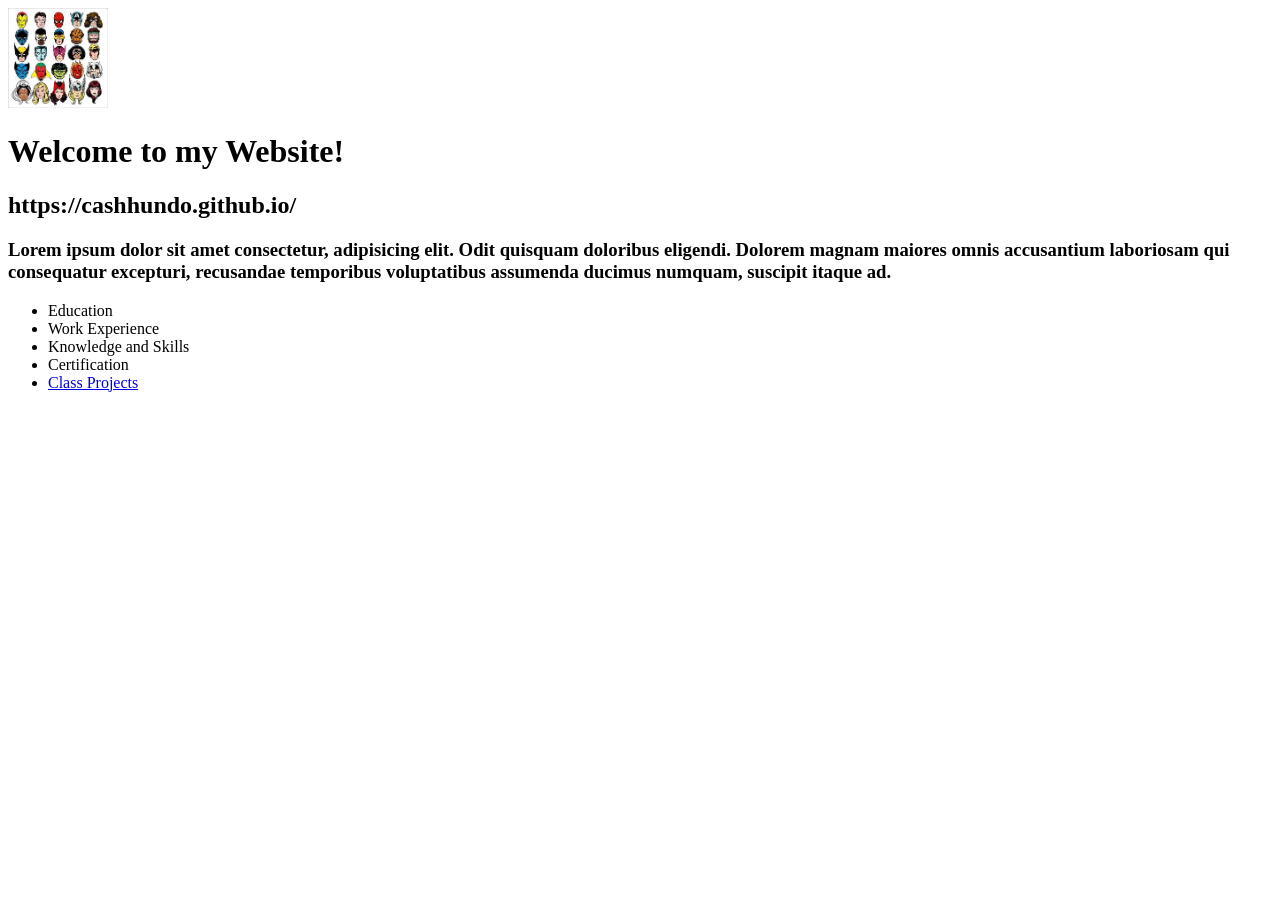
==== index.html @ ca035edd "k" ====
<!DOCTYPE html>
<html lang="en">
<head>
    <meta charset="UTF-8">
    <meta name="viewport" content="width=device-width, initial-scale=1.0">
    <meta name="description" content="Henry Cash personal Web Site">
    <meta name="keywords" content="Henry Cash, SHSU COBA, MIS, Student">
    <title>Henry Cash Web's Site </title>
</head>
<body>
    <header>
        <img src="images/Marvel Heros.jpg" alt="Photo of Marvel Heors" height="100">
    </header>
    <main>
        <h1> Welcome to my Website!</h1>
        <h2> https://cashhundo.github.io/ </h2>
        <h3> Lorem ipsum dolor sit amet consectetur, adipisicing elit. Odit quisquam doloribus eligendi. Dolorem magnam maiores omnis accusantium laboriosam qui consequatur excepturi, recusandae temporibus voluptatibus assumenda ducimus numquam, suscipit itaque ad.</h3>
        <nav>
            <ul> 
                <li>Education</li>
                <li> Work Experience</li>
                <li> Knowledge and Skills</li>
                <li> Certification</li>
                <li><a href="#">Class Projects</a></li>
            </ul>
        </nav>
    </main>
</body>
</html>
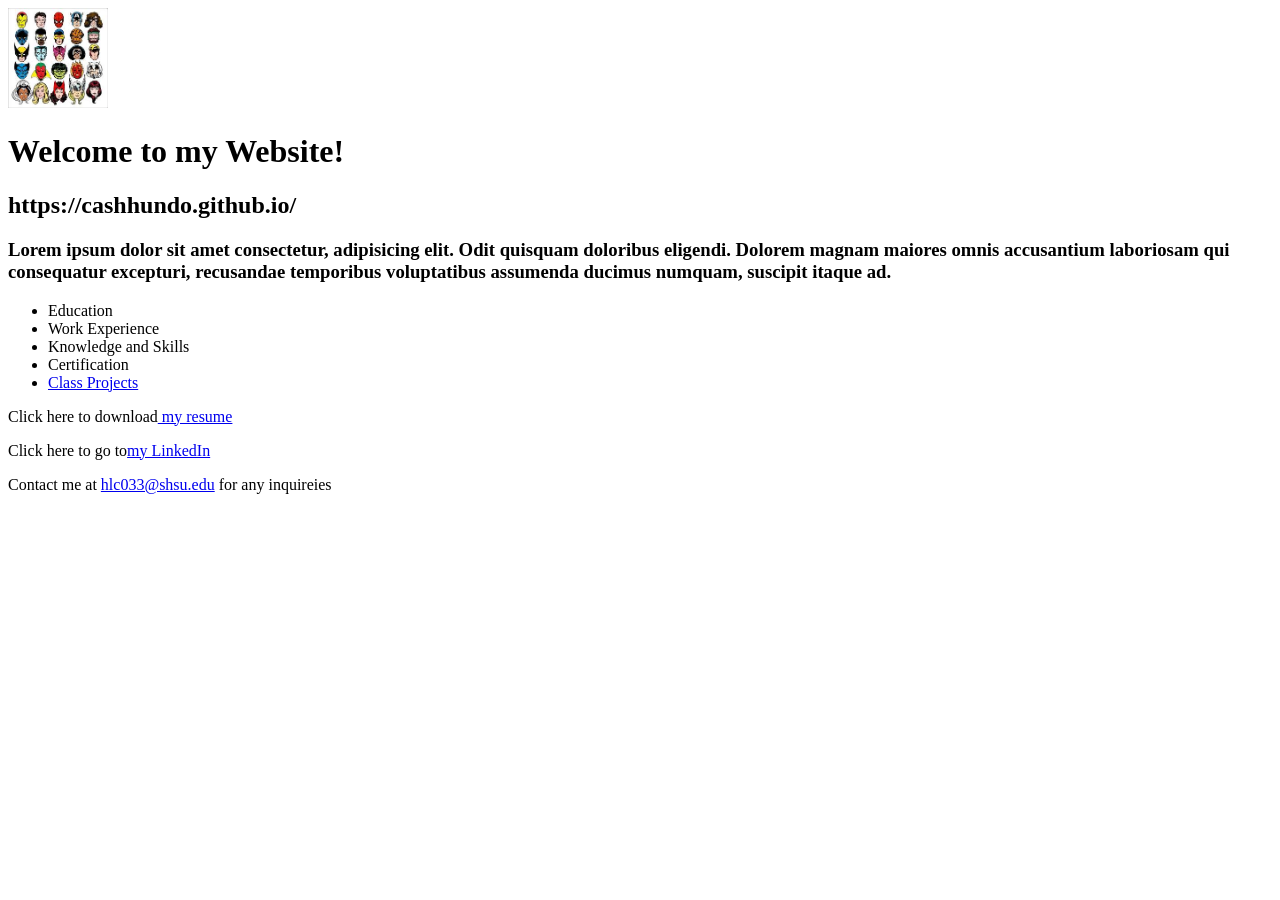
==== commit 59a5b091: "k" ====
--- a/index.html
+++ b/index.html
@@ -24,6 +24,9 @@
                 <li><a href="#">Class Projects</a></li>
             </ul>
         </nav>
+        <p> Click here to download<a href="files/Letter Of Interest.pdf"> my resume</a></p>
+        <p> Click here to go to<a href="https://www.linkedin.com/in/henry-cashlll/" target="_blank">my LinkedIn</a></p>
+        <p> Contact me at <a href="mailto: hlc033@shsu.edu">hlc033@shsu.edu</a> for any inquireies</p>
     </main>
 </body>
 </html>
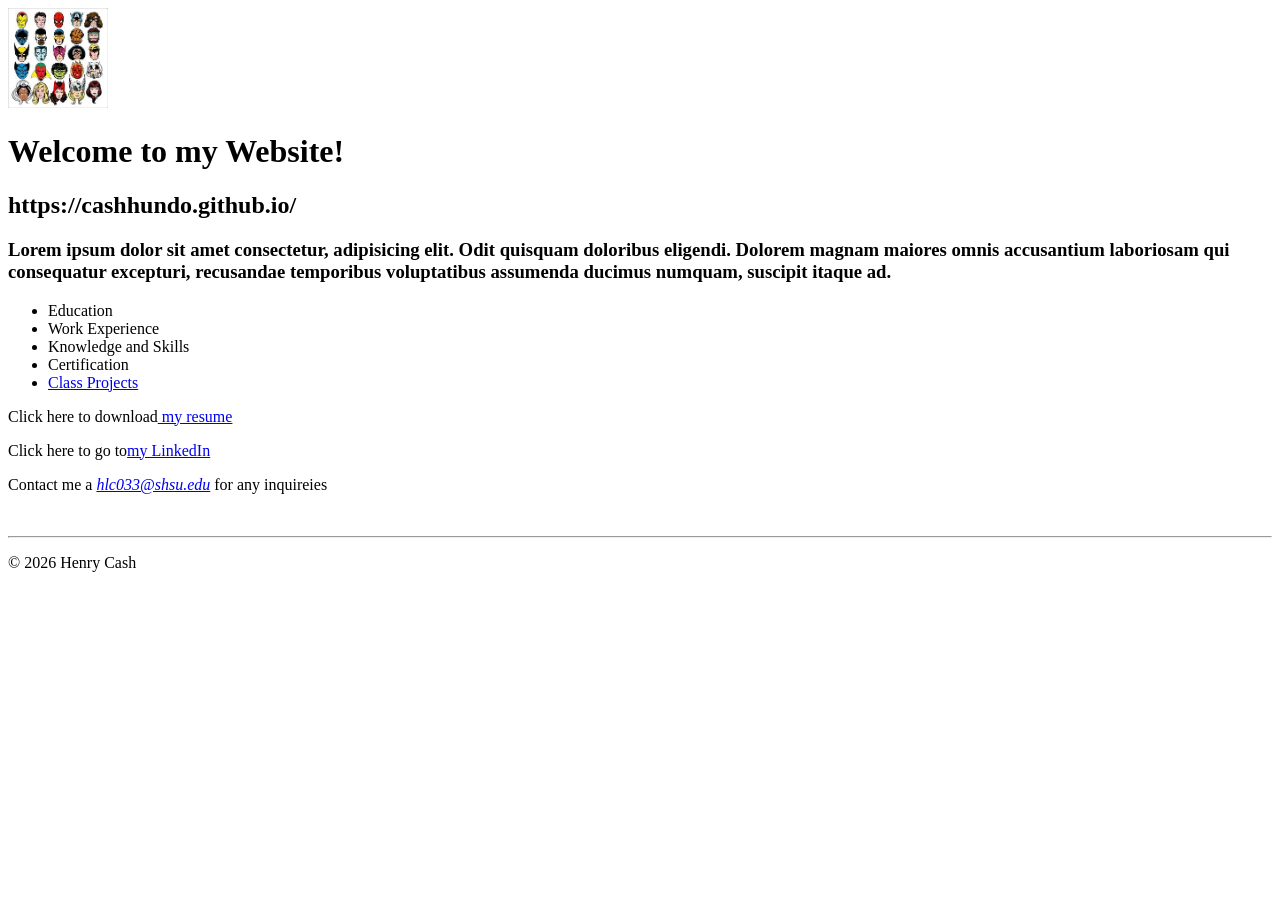
==== commit 4926be32: "K" ====
--- a/index.html
+++ b/index.html
@@ -26,7 +26,12 @@
         </nav>
         <p> Click here to download<a href="files/Letter Of Interest.pdf"> my resume</a></p>
         <p> Click here to go to<a href="https://www.linkedin.com/in/henry-cashlll/" target="_blank">my LinkedIn</a></p>
-        <p> Contact me at <a href="mailto: hlc033@shsu.edu">hlc033@shsu.edu</a> for any inquireies</p>
+        <p> Contact me a<em> <a href="mailto: hlc033@shsu.edu"> hlc033@shsu.edu</a></em> for any inquireies</p>
+        <br>
+        <hr>
     </main>
+    <footer>
+        <p>&copy; 2026 Henry Cash </p>
+    </footer>
 </body>
 </html>
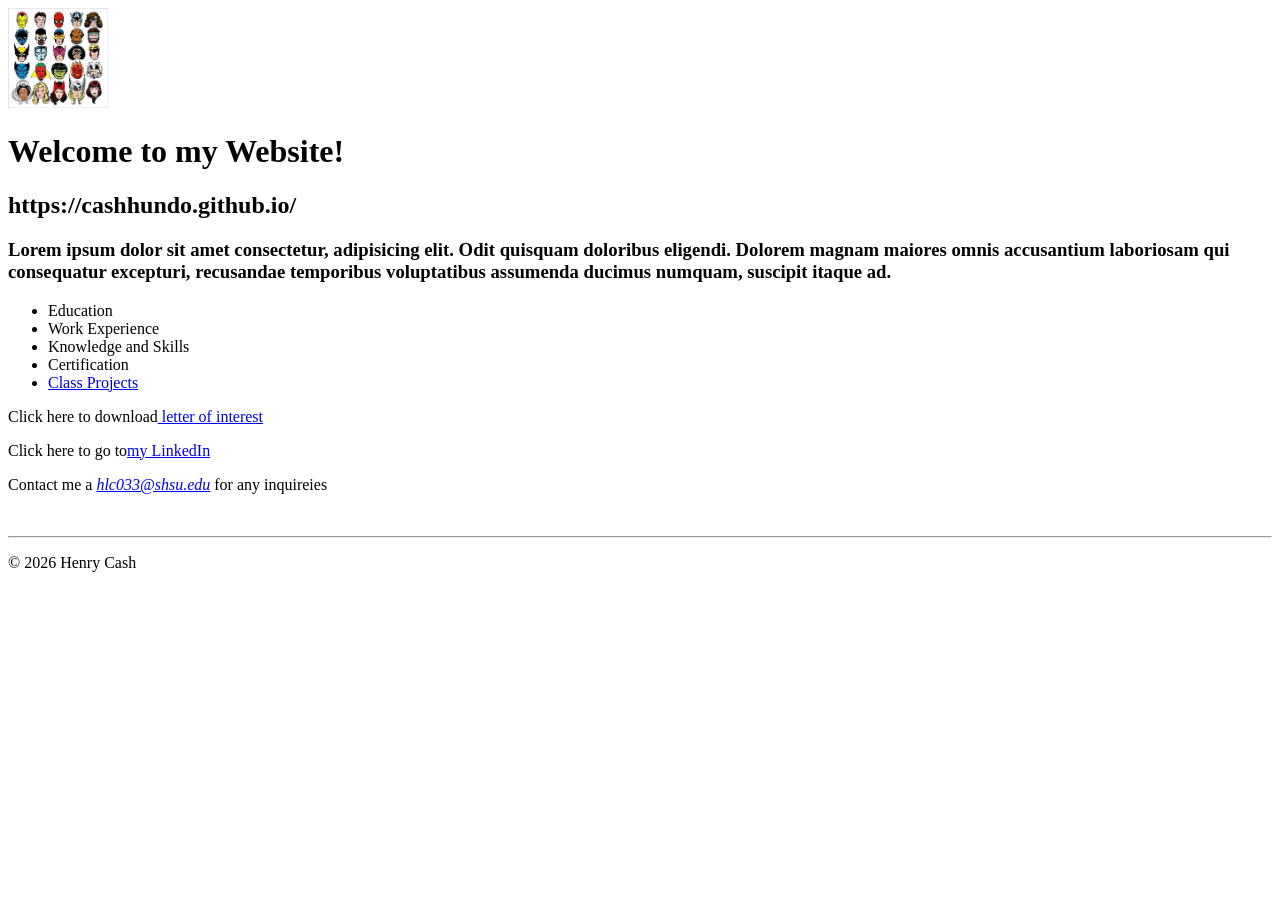
==== commit 3059a5d1: "k" ====
--- a/index.html
+++ b/index.html
@@ -9,7 +9,7 @@
 </head>
 <body>
     <header>
-        <img src="images/Marvel Heros.jpg" alt="Photo of Marvel Heors" height="100">
+        <img src="images/MarvelHeros.jpg" alt="Photo of Marvel Heors" height="100">
     </header>
     <main>
         <h1> Welcome to my Website!</h1>
@@ -24,9 +24,9 @@
                 <li><a href="#">Class Projects</a></li>
             </ul>
         </nav>
-        <p> Click here to download<a href="files/Letter Of Interest.pdf"> my resume</a></p>
+        <p> Click here to download<a href="files/letterofinterest.pdf"> letter of interest</a></p>
         <p> Click here to go to<a href="https://www.linkedin.com/in/henry-cashlll/" target="_blank">my LinkedIn</a></p>
-        <p> Contact me a<em> <a href="mailto: hlc033@shsu.edu"> hlc033@shsu.edu</a></em> for any inquireies</p>
+        <p> Contact me a<em> <a href="mailto:hlc033@shsu.edu"> hlc033@shsu.edu</a></em> for any inquireies</p>
         <br>
         <hr>
     </main>
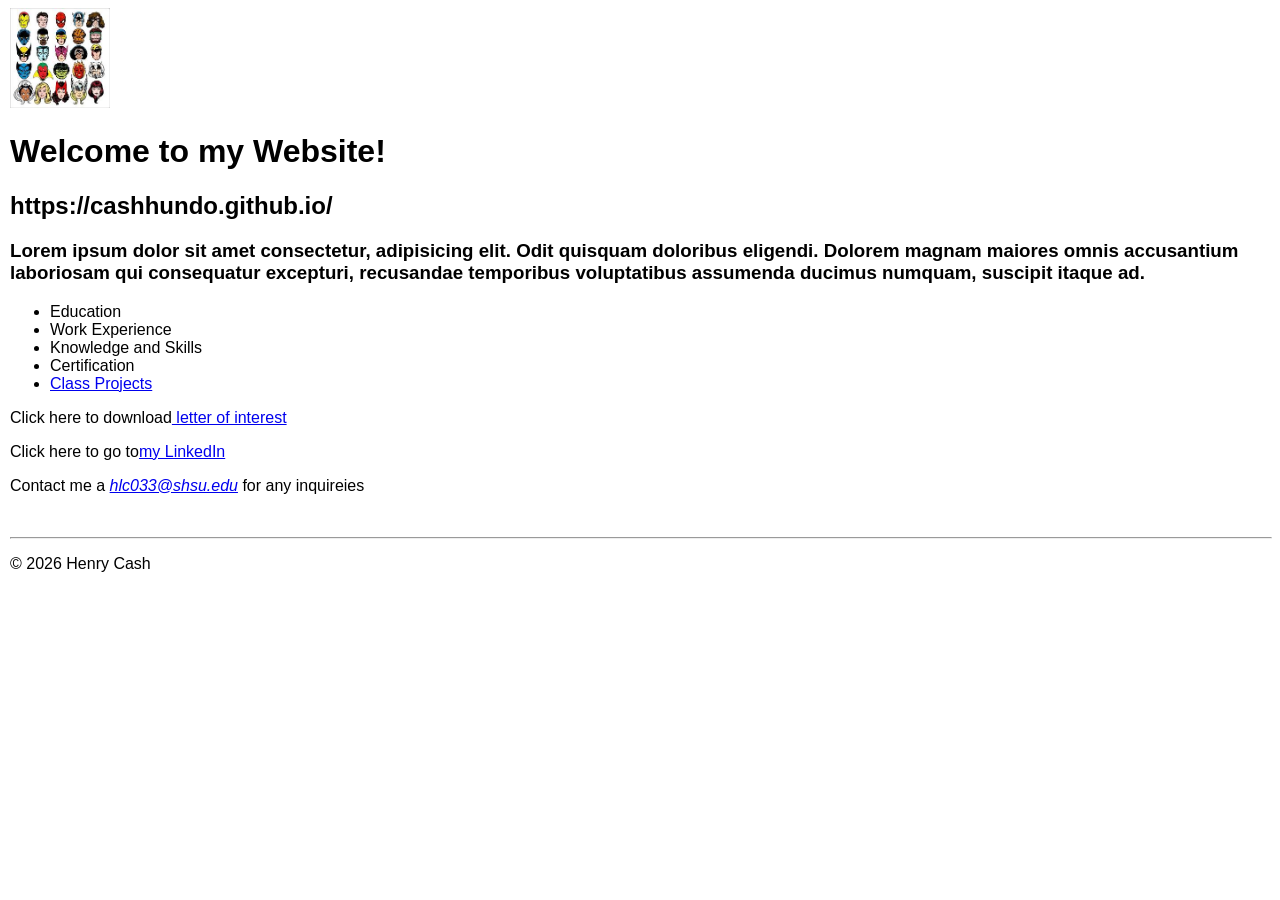
==== commit 2a2981ae: "k" ====
--- a/index.html
+++ b/index.html
@@ -6,17 +6,18 @@
     <meta name="description" content="Henry Cash personal Web Site">
     <meta name="keywords" content="Henry Cash, SHSU COBA, MIS, Student">
     <title>Henry Cash Web's Site </title>
+    <link rel="stylesheet" href="styles/stylesheet.css">
 </head>
 <body>
     <header>
         <img src="images/MarvelHeros.jpg" alt="Photo of Marvel Heors" height="100">
+        <h1 class="shadow"> Welcome to my Website!</h1>
+        <h2 class="shadow"> https://cashhundo.github.io/ </h2>
     </header>
     <main>
-        <h1> Welcome to my Website!</h1>
-        <h2> https://cashhundo.github.io/ </h2>
         <h3> Lorem ipsum dolor sit amet consectetur, adipisicing elit. Odit quisquam doloribus eligendi. Dolorem magnam maiores omnis accusantium laboriosam qui consequatur excepturi, recusandae temporibus voluptatibus assumenda ducimus numquam, suscipit itaque ad.</h3>
         <nav>
-            <ul> 
+            <ul id="list"> 
                 <li>Education</li>
                 <li> Work Experience</li>
                 <li> Knowledge and Skills</li>
@@ -30,7 +31,7 @@
         <br>
         <hr>
     </main>
-    <footer>
+    <footer class="copyright">
         <p>&copy; 2026 Henry Cash </p>
     </footer>
 </body>
--- a/styles/stylesheet.css
+++ b/styles/stylesheet.css
@@ -0,0 +1,5 @@
+body{
+    font-family:Arial, Helvetica, sans-serif;
+    font-size: 100%;
+    margin-left: 10px;
+}
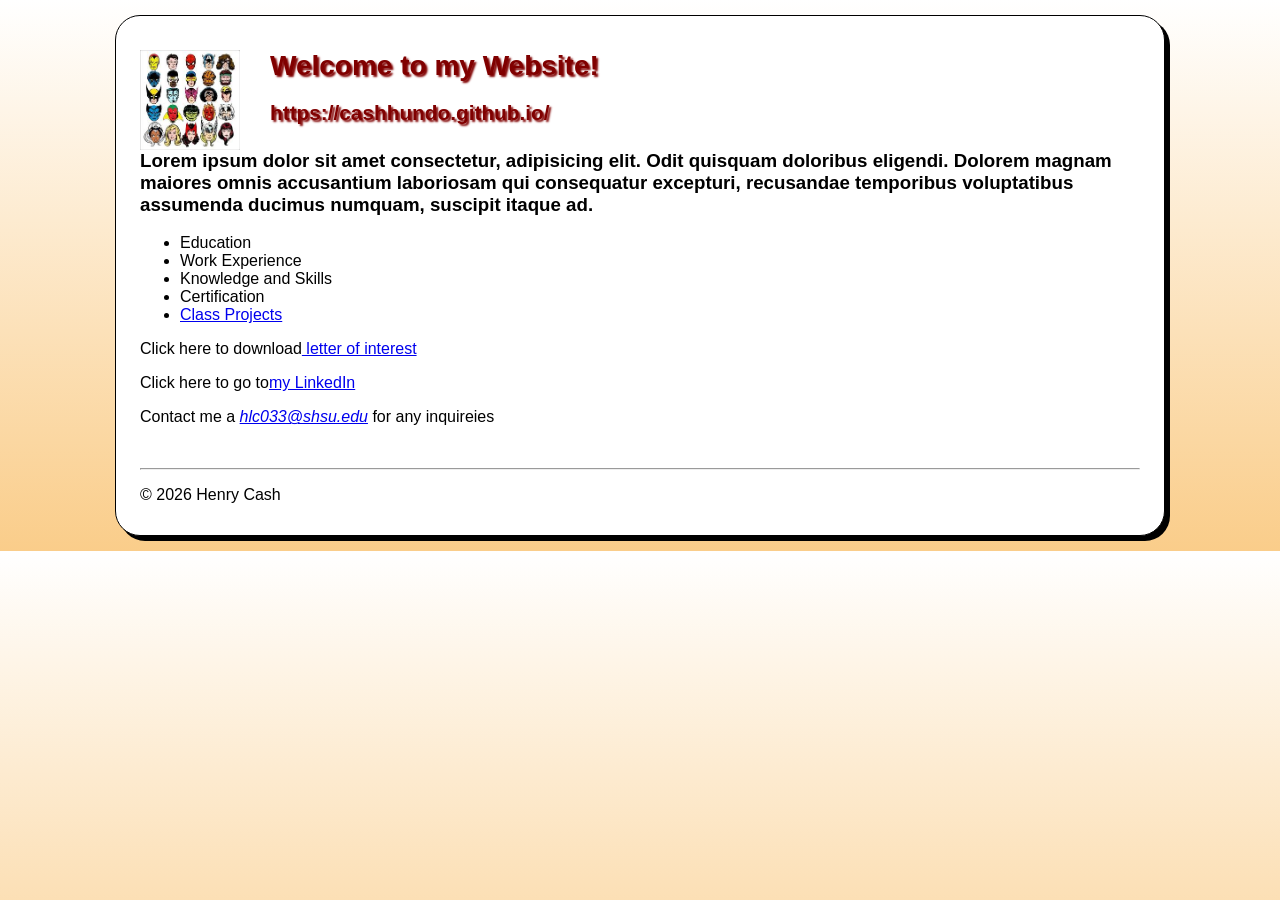
==== commit 873aa5a1: "l" ====
--- a/index.html
+++ b/index.html
@@ -25,9 +25,11 @@
                 <li><a href="#">Class Projects</a></li>
             </ul>
         </nav>
+        <div class="contact">
         <p> Click here to download<a href="files/letterofinterest.pdf"> letter of interest</a></p>
         <p> Click here to go to<a href="https://www.linkedin.com/in/henry-cashlll/" target="_blank">my LinkedIn</a></p>
         <p> Contact me a<em> <a href="mailto:hlc033@shsu.edu"> hlc033@shsu.edu</a></em> for any inquireies</p>
+    </div>
         <br>
         <hr>
     </main>
--- a/styles/stylesheet.css
+++ b/styles/stylesheet.css
@@ -1,5 +1,39 @@
+html{
+    background-image: linear-gradient(to bottom, white 0%, #facd8a 100%);
+}
+
 body{
     font-family:Arial, Helvetica, sans-serif;
     font-size: 100%;
     margin-left: 10px;
+    width: 1000px;
+    background-color: white;
+    margin: 15px auto;
+    padding: 15px 1.5em;
+    border: 1px solid black;
+    border-radius: 25px;
+    box-shadow: 5px 5px 0 0;
+}
+a:hover, a:focus{
+    font-style: italic;
+    color: blueviolet;
+}
+header h1{
+    font-size: 175%;
+    color: maroon;
+    text-indent: 30px;
+}
+header h2{
+    font-size: 130%;
+    color: maroon;
+    text-indent: 30px;
+}
+header img{
+    float: left;
+}
+    .shadow{
+        text-shadow: 2px 2px 2px rgb(128,0,0);
+    }
+main{
+    clear:left;
 }
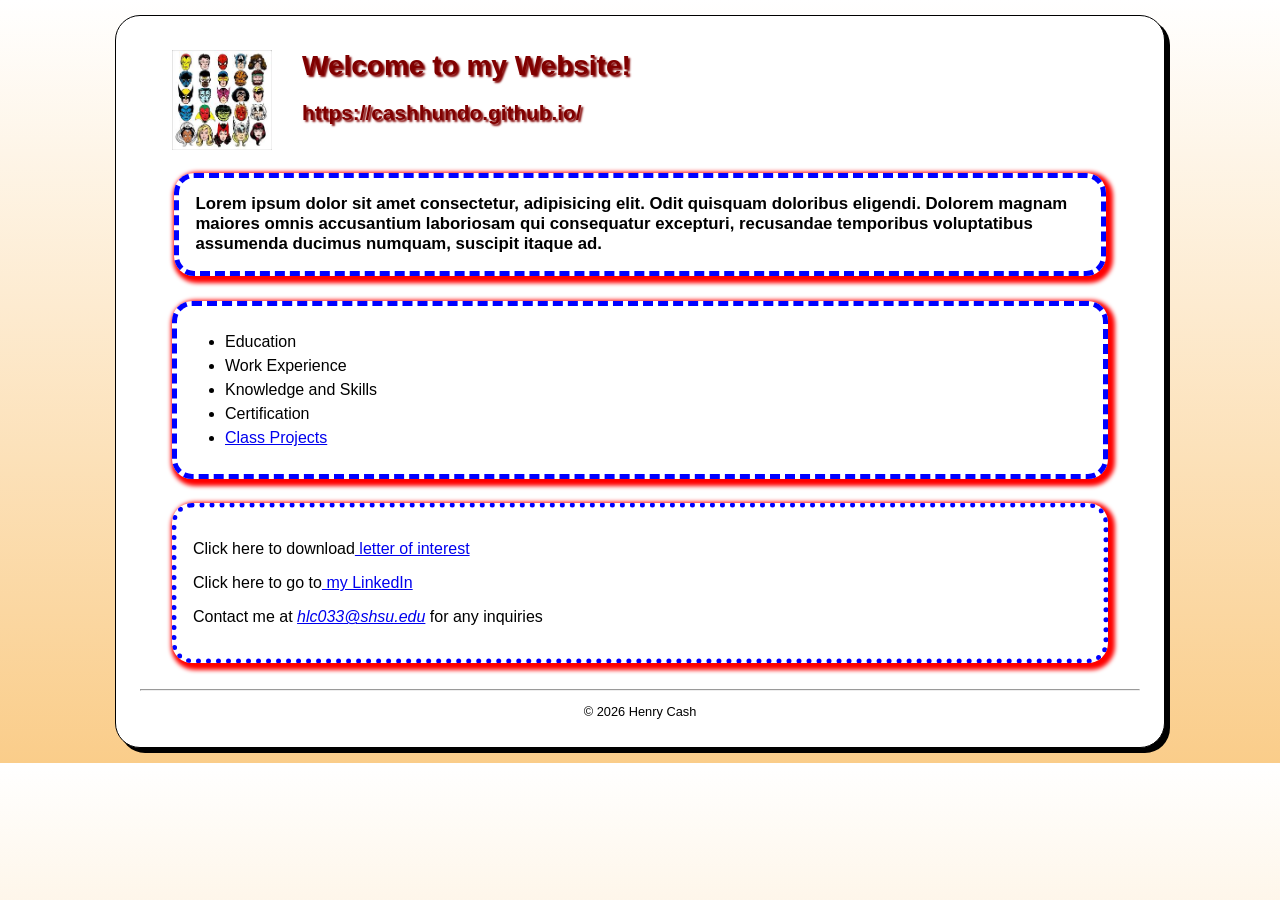
==== commit 4e819888: "k" ====
--- a/index.html
+++ b/index.html
@@ -26,10 +26,11 @@
             </ul>
         </nav>
         <div class="contact">
-        <p> Click here to download<a href="files/letterofinterest.pdf"> letter of interest</a></p>
-        <p> Click here to go to<a href="https://www.linkedin.com/in/henry-cashlll/" target="_blank">my LinkedIn</a></p>
-        <p> Contact me a<em> <a href="mailto:hlc033@shsu.edu"> hlc033@shsu.edu</a></em> for any inquireies</p>
-    </div>
+            <p> Click here to download<a href="files/letterofinterest.pdf"> letter of interest</a></p>
+            <p> Click here to go to<a href="https://www.linkedin.com/in/henry-cashlll/" target="_blank"> my LinkedIn</a></p>
+            <!-- FIXED LINE 22: "Contact me a" changed to "Contact me at" -->
+            <p> Contact me at<em> <a href="mailto:hlc033@shsu.edu"> hlc033@shsu.edu</a></em> for any inquiries</p>
+        </div>
         <br>
         <hr>
     </main>
--- a/styles/stylesheet.css
+++ b/styles/stylesheet.css
@@ -1,11 +1,10 @@
-html{
+html {
     background-image: linear-gradient(to bottom, white 0%, #facd8a 100%);
 }
-
-body{
-    font-family:Arial, Helvetica, sans-serif;
+ 
+body {
+    font-family: Arial, Helvetica, sans-serif;
     font-size: 100%;
-    margin-left: 10px;
     width: 1000px;
     background-color: white;
     margin: 15px auto;
@@ -13,27 +12,74 @@
     border: 1px solid black;
     border-radius: 25px;
     box-shadow: 5px 5px 0 0;
+    background-image: url("/images/MarvelHeros.jpg") right repeat-y;
+    background-position: center top;
 }
-a:hover, a:focus{
+ 
+a:hover, a:focus {
     font-style: italic;
     color: blueviolet;
 }
-header h1{
+ 
+header {
+    margin-bottom: 3em;
+}
+ 
+header h1 {
     font-size: 175%;
     color: maroon;
     text-indent: 30px;
 }
-header h2{
+ 
+header h2 {
     font-size: 130%;
     color: maroon;
     text-indent: 30px;
 }
-header img{
+ 
+header img {
     float: left;
+    margin-left: 2em;
 }
-    .shadow{
-        text-shadow: 2px 2px 2px rgb(128,0,0);
-    }
-main{
-    clear:left;
-}+ 
+.shadow {
+    text-shadow: 2px 2px 2px rgb(128, 0, 0);
+}
+ 
+main {
+    clear: left;
+}
+ 
+main h3 {
+    margin: 1.5em 2em 1.5em;
+    border: 5px dashed blue;
+    border-radius: 20px;
+    box-shadow: 3px 3px 4px 4px red;
+    padding: 1em;
+    font-size: 105%;
+}
+ 
+#list {
+    line-height: 1.5em;
+}
+ 
+footer.copyright p {
+    text-align: center;
+    font-size: 80%;
+}
+ 
+main nav {
+    margin: 1.5em 2em 1.5em;
+    border: 5px dashed blue;
+    border-radius: 20px;
+    box-shadow: 3px 3px 4px 4px red;
+    padding: 0.5em;
+}
+ 
+main div.contact {
+    margin: 1.5em 2em 0 2em;
+    border: 5px dotted blue;
+    border-radius: 20px;
+    box-shadow: 3px 3px 4px 4px red;
+    padding: 1em;
+}
